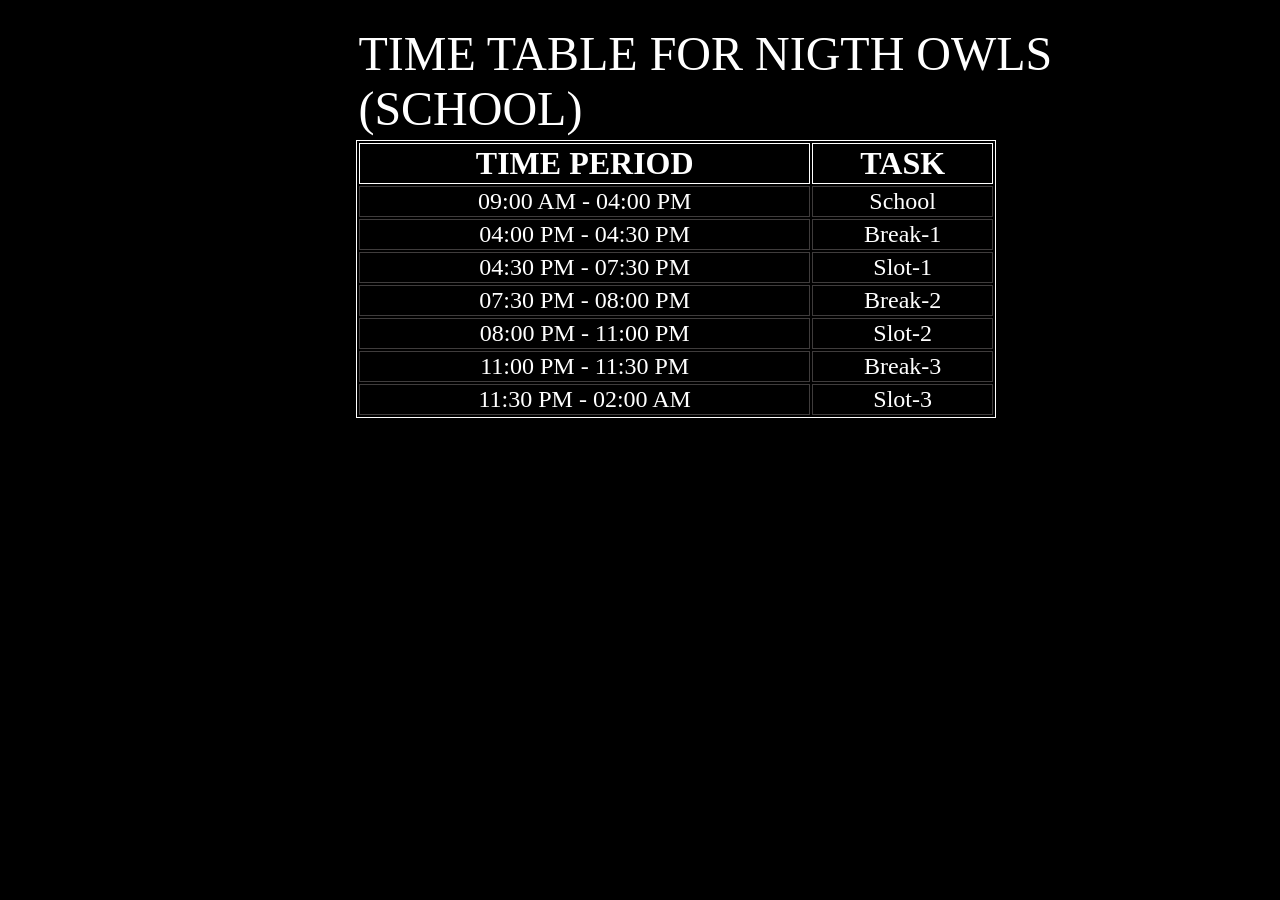
==== timetable1.html @ 805bc74f "Add files via upload" ====
<!DOCTYPE html>
<html lang="en">
<head>
    <meta charset="UTF-8">
    <meta name="viewport" content="width=device-width, initial-scale=1.0">
    <title>TIME TABLE FOR NIGTH OWLS (SCHOOL)</title>

    <style>
        td {
            border: 1px solid rgb(63, 60, 60);
            margin: 100PX;  
        }

        th{
            border: 1px solid white;
            margin: 100PX; 
        }

        table{
            border: 1px solid white;
            margin: 100PX; 
        }

        .center{
            margin-left: auto;
            margin-right: auto;   
        }    
        
        #ctn1{
            text-align: center;
            position: absolute;
            left: 20%;
            top: 40px;
        }
        #ctn2{
            position: absolute;
            left: 28%;
            top: 10px;
        }
        </style>
</head>

<body style="background-color: black;" class="center">
    <p id="ctn2"><font color="white" size="7.5" face="Bahnschrift SemiBold">TIME TABLE FOR NIGTH OWLS (SCHOOL) </font></p>
    <table style="width: 50%;" id="ctn1">
        <tr>
            <th><font color="white" size="6.5" face="Bahnschrift SemiBold">TIME PERIOD</font></th>
            <th><font color="white" size="6.5" face="Bahnschrift SemiBold">TASK</font></th>
        </tr>
        <tr>
            <td><font color="white" size="5.5" face="Bahnschrift SemiBold">09:00 AM - 04:00 PM</font></td>
            <td><font color="white" size="5.5" face="Bahnschrift SemiBold">School</font></td>
        </tr>
        <tr>
            <td><font color="white" size="5.5" face="Bahnschrift SemiBold">04:00 PM - 04:30 PM</font></td>
            <td><font color="white" size="5.5" face="Bahnschrift SemiBold">Break-1</font></td>
        </tr>
        <tr>
            <td><font color="white" size="5.5" face="Bahnschrift SemiBold">04:30 PM - 07:30 PM</font></td>
            <td><font color="white" size="5.5" face="Bahnschrift SemiBold">Slot-1</font></td>
        </tr>
        <tr>
            <td><font color="white" size="5.5" face="Bahnschrift SemiBold">07:30 PM - 08:00 PM</font></td>
            <td><font color="white" size="5.5" face="Bahnschrift SemiBold">Break-2</font></td>
        </tr>
        <tr>
            <td><font color="white" size="5.5" face="Bahnschrift SemiBold">08:00 PM - 11:00 PM</font></td>
            <td><font color="white" size="5.5" face="Bahnschrift SemiBold">Slot-2</font></td>
        </tr>
        <tr>
            <td><font color="white" size="5.5" face="Bahnschrift SemiBold">11:00 PM - 11:30 PM</font></td>
            <td><font color="white" size="5.5" face="Bahnschrift SemiBold">Break-3</font></td>
        </tr>
        <tr>
            <td><font color="white" size="5.5" face="Bahnschrift SemiBold">11:30 PM - 02:00 AM</font></td>
            <td><font color="white" size="5.5" face="Bahnschrift SemiBold">Slot-3</font></td>
        </tr>
    </table>
</body>
</html>
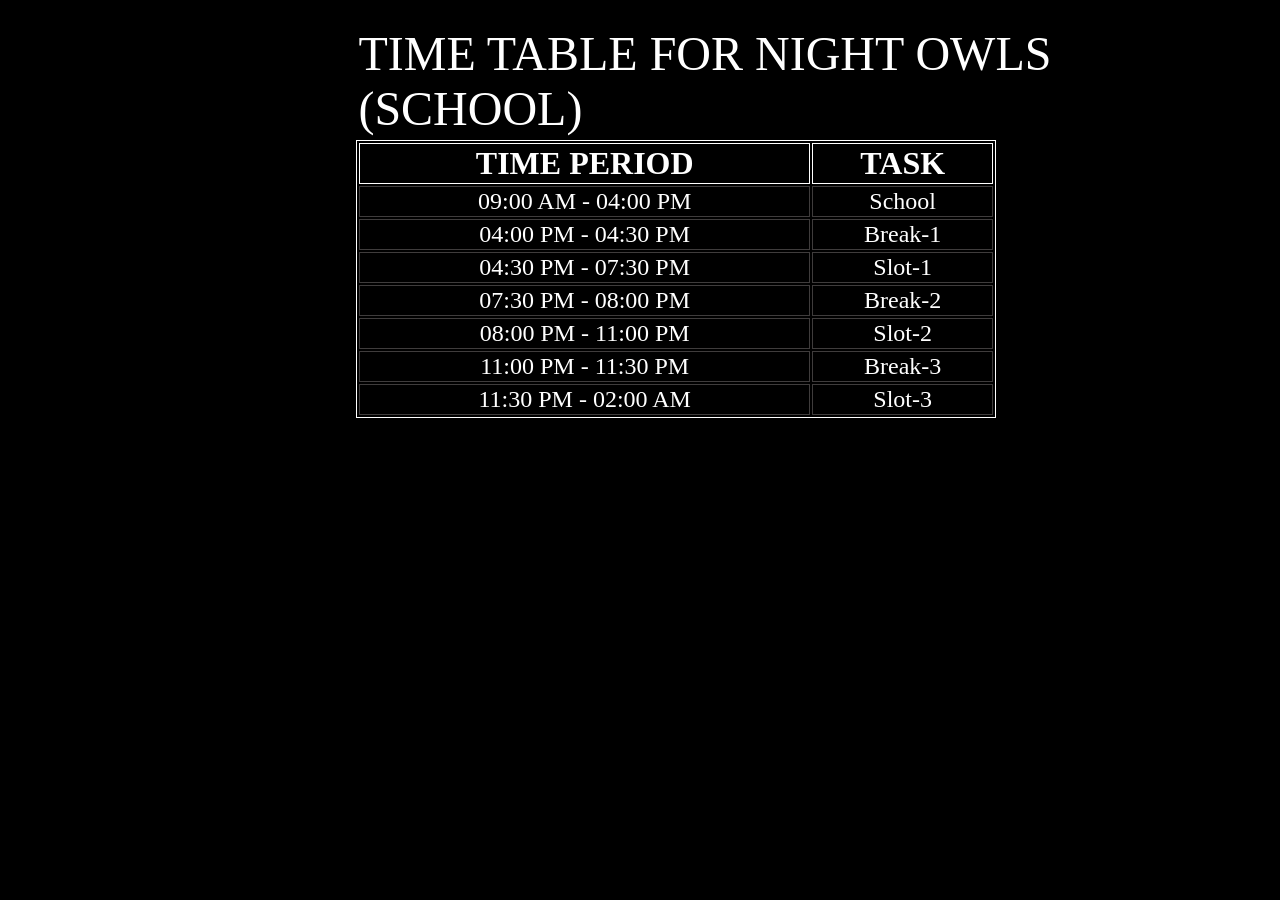
==== commit 6243f6b0: "Add files via upload" ====
--- a/timetable1.html
+++ b/timetable1.html
@@ -41,7 +41,7 @@
 </head>
 
 <body style="background-color: black;" class="center">
-    <p id="ctn2"><font color="white" size="7.5" face="Bahnschrift SemiBold">TIME TABLE FOR NIGTH OWLS (SCHOOL) </font></p>
+    <p id="ctn2"><font color="white" size="7.5" face="Bahnschrift SemiBold">TIME TABLE FOR NIGHT OWLS (SCHOOL) </font></p>
     <table style="width: 50%;" id="ctn1">
         <tr>
             <th><font color="white" size="6.5" face="Bahnschrift SemiBold">TIME PERIOD</font></th>
